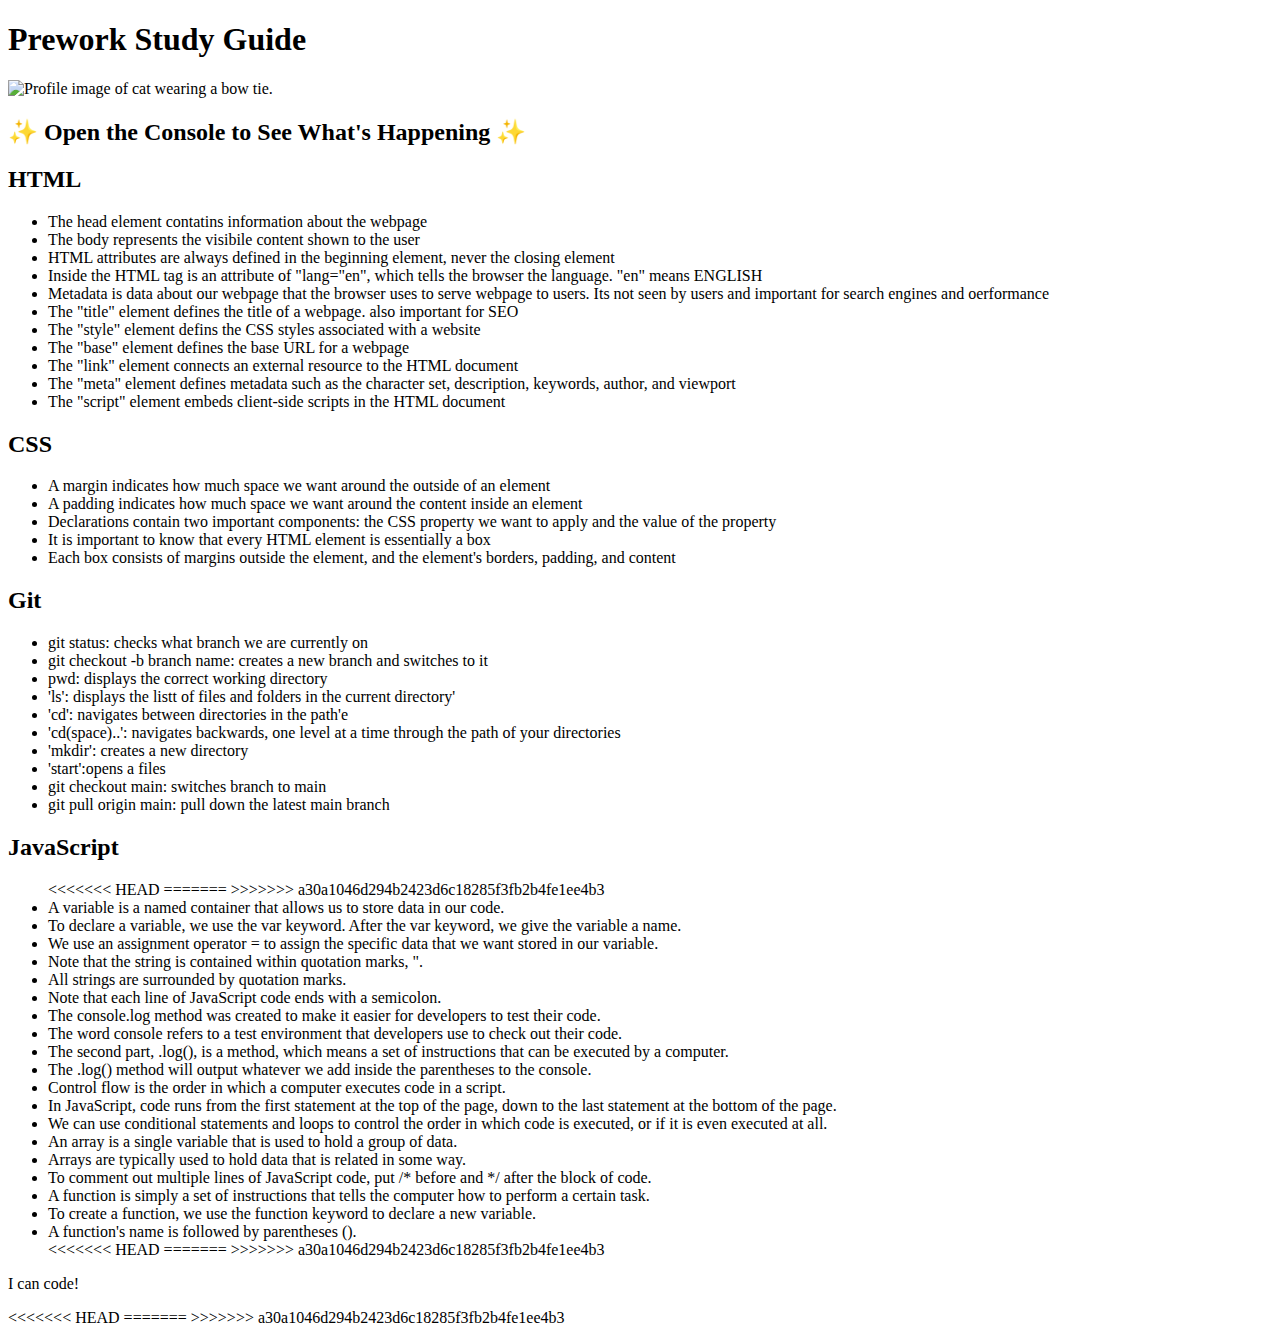
==== index.html @ ba8fce00 "Added new files" ====
<!DOCTYPE html>
<html lang="en">
  <head>
    <meta charset="UTF-8" />
    <meta http-equiv="X-UA-Compatible" content="IE=edge" />
    <meta name="viewport" content="width=device-width, initial-scale=1.0" />
    <link rel="stylesheet" href="./assets/style.css">
    <title>Prework Study Guide</title>
  </head>
  <body>
    <header id="top">
      <h1>Prework Study Guide</h1>
      <img src="./assets/bowtie-cat.png" alt="Profile image of cat wearing a bow tie." />
      <h2>✨ Open the Console to See What's Happening ✨</h2>
    </header>
    <main>
      
    
      <section class="card" id="html-section">
        
        <h2>HTML</h2>

        <ul>

          <li>The head element contatins information about the webpage</li>
          <li>The body represents the visibile content shown to the user</li>
          <li>HTML attributes are always defined in the beginning element, never the closing element</li>
          <li>Inside the HTML tag is an attribute of "lang="en", which tells the browser the language. "en" means ENGLISH</li>
          <li>Metadata is data about our webpage that the browser uses to serve webpage to users. Its not seen by users and important for search engines and oerformance</li>
          <li>The "title" element defines the title of a webpage. also important for SEO</li>
          <li>The "style" element defins the CSS styles associated with a website</li>
          <li>The "base" element defines the base URL for a webpage</li>
          <li>The "link" element connects an external resource to the HTML document</li>
          <li>The "meta" element defines metadata such as the character set, description, keywords, author, and viewport</li>
          <li>The "script" element embeds client-side scripts in the HTML document</li>
        </ul>


      </section>

      <section class="card" id="css-section">

        <h2>CSS</h2>

        <ul>

          <li>A margin indicates how much space we want around the outside of an element</li>
          <li>A padding indicates how much space we want around the content inside an element</li>
          <li>Declarations contain two important components: the CSS property we want to apply and the value of the property</li>
          <li>It is important to know that every HTML element is essentially a box</li>
          <li>Each box consists of margins outside the element, and the element's borders, padding, and content</li>
        
        </ul>

      </section>


      <section class="card" id="git-section">

        <h2>Git</h2>

        <ul>

          <li>git status: checks what branch we are currently on</li>
          <li>git checkout -b branch name: creates a new branch and switches to it</li>
          <li>pwd: displays the correct working directory</li>
          <li>'ls': displays the listt of files and folders in the current directory'</li>
          <li>'cd': navigates between directories in the path'e</li>
          <li>'cd(space)..': navigates backwards, one level at a time through the path of your directories</li>
          <li>'mkdir': creates a new directory</li>
          <li>'start':opens a files</li>
          <li>git checkout main: switches branch to main</li>
          <li>git pull origin main: pull down the latest main branch</li>
                   
        </ul>

      </section>


      <section class="card" id="javascript-section">

        <h2>JavaScript</h2>

        <ul>
<<<<<<< HEAD
=======

          
        
>>>>>>> a30a1046d294b2423d6c18285f3fb2b4fe1ee4b3
          <li>A variable is a named container that allows us to store data in our code.</li>
          <li>To declare a variable, we use the var keyword. After the var keyword, we give the variable a name.</li>
          <li>We use an assignment operator = to assign the specific data that we want stored in our variable.</li>
          <li>Note that the string is contained within quotation marks, ".</li>
          <li>All strings are surrounded by quotation marks.</li>
          <li>Note that each line of JavaScript code ends with a semicolon.</li>
          <li>The console.log method was created to make it easier for developers to test their code.</li>
          <li>The word console refers to a test environment that developers use to check out their code.</li>
          <li>The second part, .log(), is a method, which means a set of instructions that can be executed by a computer.</li>
          <li>The .log() method will output whatever we add inside the parentheses to the console.</li>
          <li>Control flow is the order in which a computer executes code in a script.</li>
          <li>In JavaScript, code runs from the first statement at the top of the page, down to the last statement at the bottom of the page.</li>
          <li>We can use conditional statements and loops to control the order in which code is executed, or if it is even executed at all.</li>
          <li>An array is a single variable that is used to hold a group of data.</li>
          <li>Arrays are typically used to hold data that is related in some way.</li>
          <li>To comment out multiple lines of JavaScript code, put /* before and */ after the block of code.</li>
          <li>A function is simply a set of instructions that tells the computer how to perform a certain task.</li>
          <li>To create a function, we use the function keyword to declare a new variable.</li>
          <li>A function's name is followed by parentheses ().</li>
<<<<<<< HEAD
=======

>>>>>>> a30a1046d294b2423d6c18285f3fb2b4fe1ee4b3

        </ul>

      </section>

    </main>

    <footer>
      <p>I can code!</p>
    </footer>
<<<<<<< HEAD
    
=======

>>>>>>> a30a1046d294b2423d6c18285f3fb2b4fe1ee4b3
    <script src="./assets/script.js"></script>

  </body>
</html>
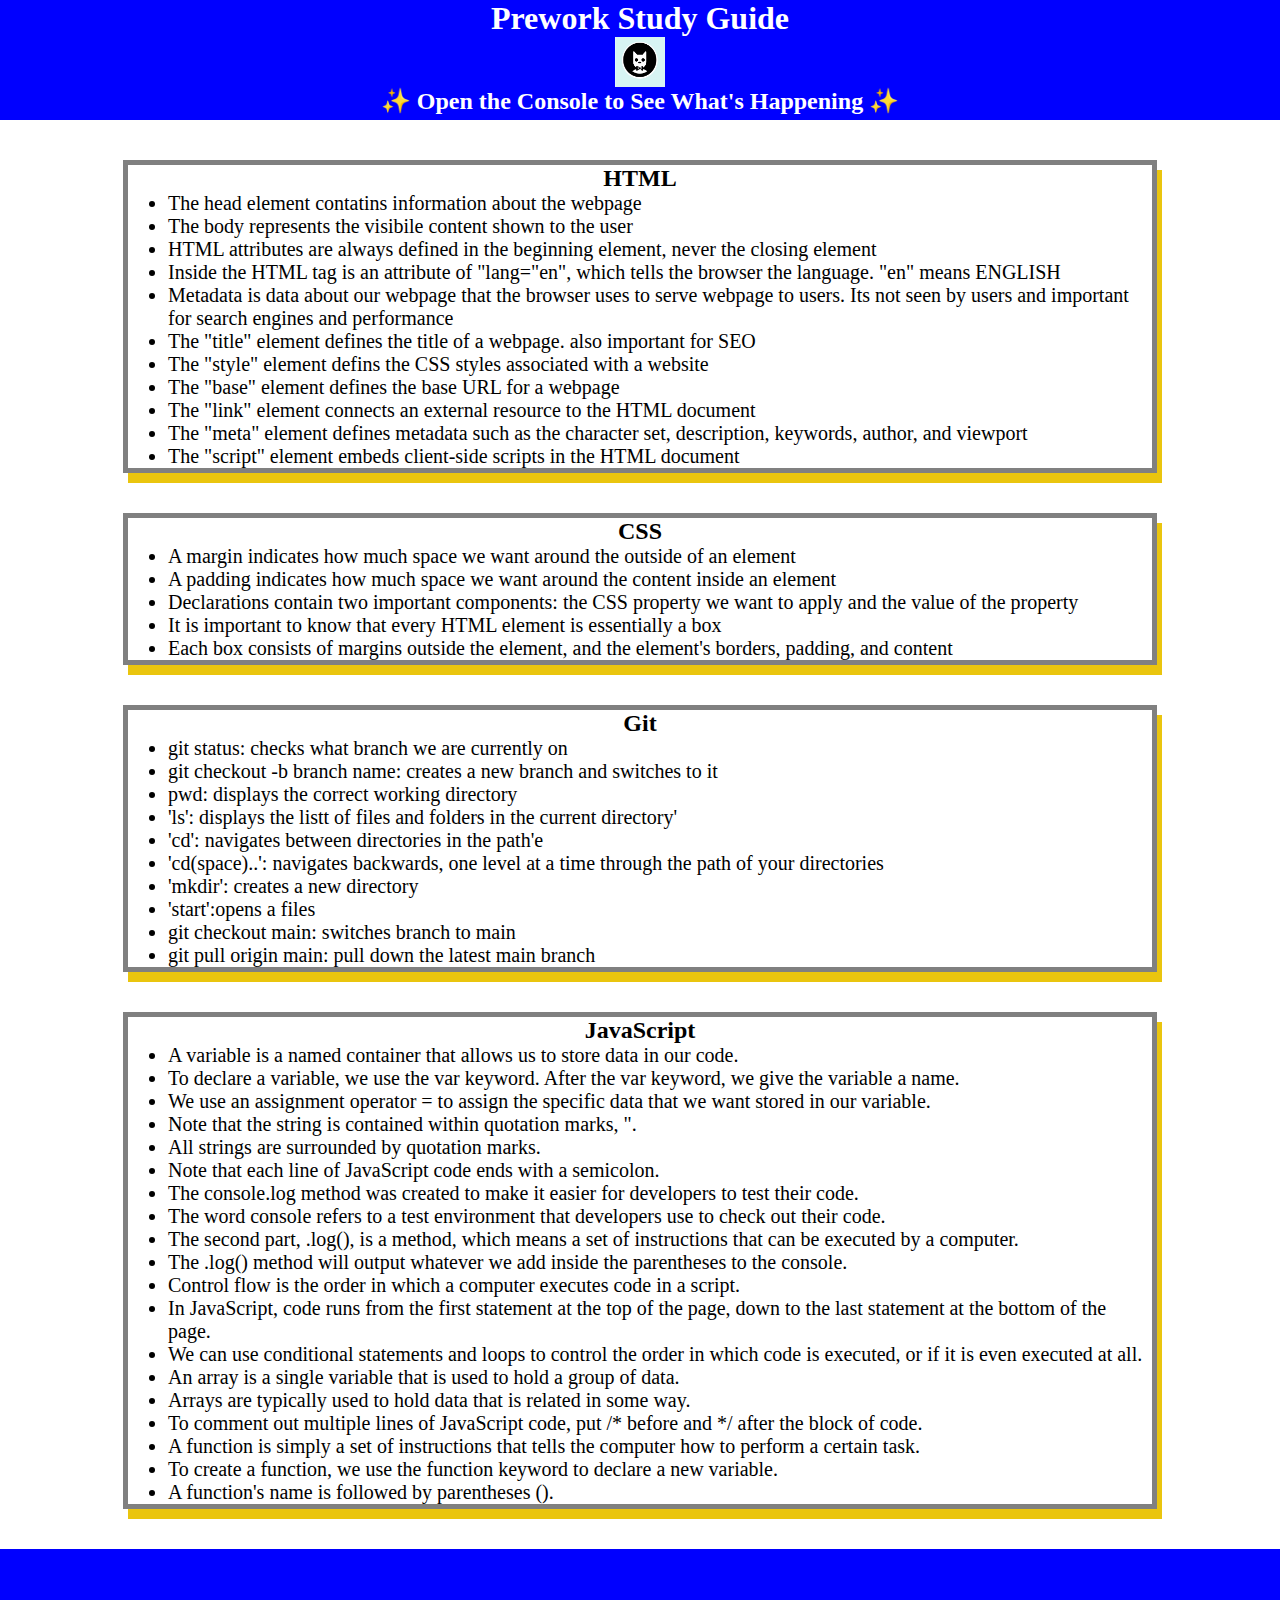
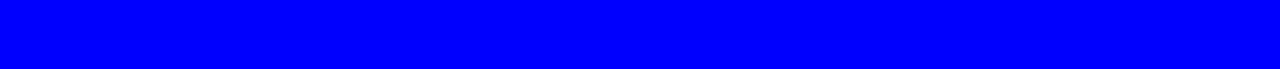
==== commit 4bc644d5: "restructure" ====
--- a/index.html
+++ b/index.html
@@ -26,7 +26,7 @@
           <li>The body represents the visibile content shown to the user</li>
           <li>HTML attributes are always defined in the beginning element, never the closing element</li>
           <li>Inside the HTML tag is an attribute of "lang="en", which tells the browser the language. "en" means ENGLISH</li>
-          <li>Metadata is data about our webpage that the browser uses to serve webpage to users. Its not seen by users and important for search engines and oerformance</li>
+          <li>Metadata is data about our webpage that the browser uses to serve webpage to users. Its not seen by users and important for search engines and performance</li>
           <li>The "title" element defines the title of a webpage. also important for SEO</li>
           <li>The "style" element defins the CSS styles associated with a website</li>
           <li>The "base" element defines the base URL for a webpage</li>
@@ -82,12 +82,6 @@
         <h2>JavaScript</h2>
 
         <ul>
-<<<<<<< HEAD
-=======
-
-          
-        
->>>>>>> a30a1046d294b2423d6c18285f3fb2b4fe1ee4b3
           <li>A variable is a named container that allows us to store data in our code.</li>
           <li>To declare a variable, we use the var keyword. After the var keyword, we give the variable a name.</li>
           <li>We use an assignment operator = to assign the specific data that we want stored in our variable.</li>
@@ -107,11 +101,6 @@
           <li>A function is simply a set of instructions that tells the computer how to perform a certain task.</li>
           <li>To create a function, we use the function keyword to declare a new variable.</li>
           <li>A function's name is followed by parentheses ().</li>
-<<<<<<< HEAD
-=======
-
->>>>>>> a30a1046d294b2423d6c18285f3fb2b4fe1ee4b3
-
         </ul>
 
       </section>
@@ -119,13 +108,9 @@
     </main>
 
     <footer>
-      <p>I can code!</p>
+      
     </footer>
-<<<<<<< HEAD
     
-=======
-
->>>>>>> a30a1046d294b2423d6c18285f3fb2b4fe1ee4b3
     <script src="./assets/script.js"></script>
 
   </body>
--- a/assets/style.css
+++ b/assets/style.css
@@ -0,0 +1,42 @@
+* {
+    margin: 0;
+    padding: 0;
+}
+
+header,
+footer {
+    width: 100%;
+    height: 120px;
+    background-color: blue;
+    color: white;
+}
+
+h1,
+h2 {
+    text-align: center;
+}
+
+img {
+    display: block;
+    height: 50px;
+    width: 50px;
+    margin-left: auto;
+    margin-right: auto;
+}
+
+ul {
+    padding-left: 40px;
+    font-size: 20px;
+}
+
+p {
+    text-align: center;
+    font-size: 30px;
+  }
+
+  .card {
+    width: 80%;
+    margin: 40px auto;
+    border: 5px solid gray;
+    box-shadow: 5px 10px #EAC50E;
+  }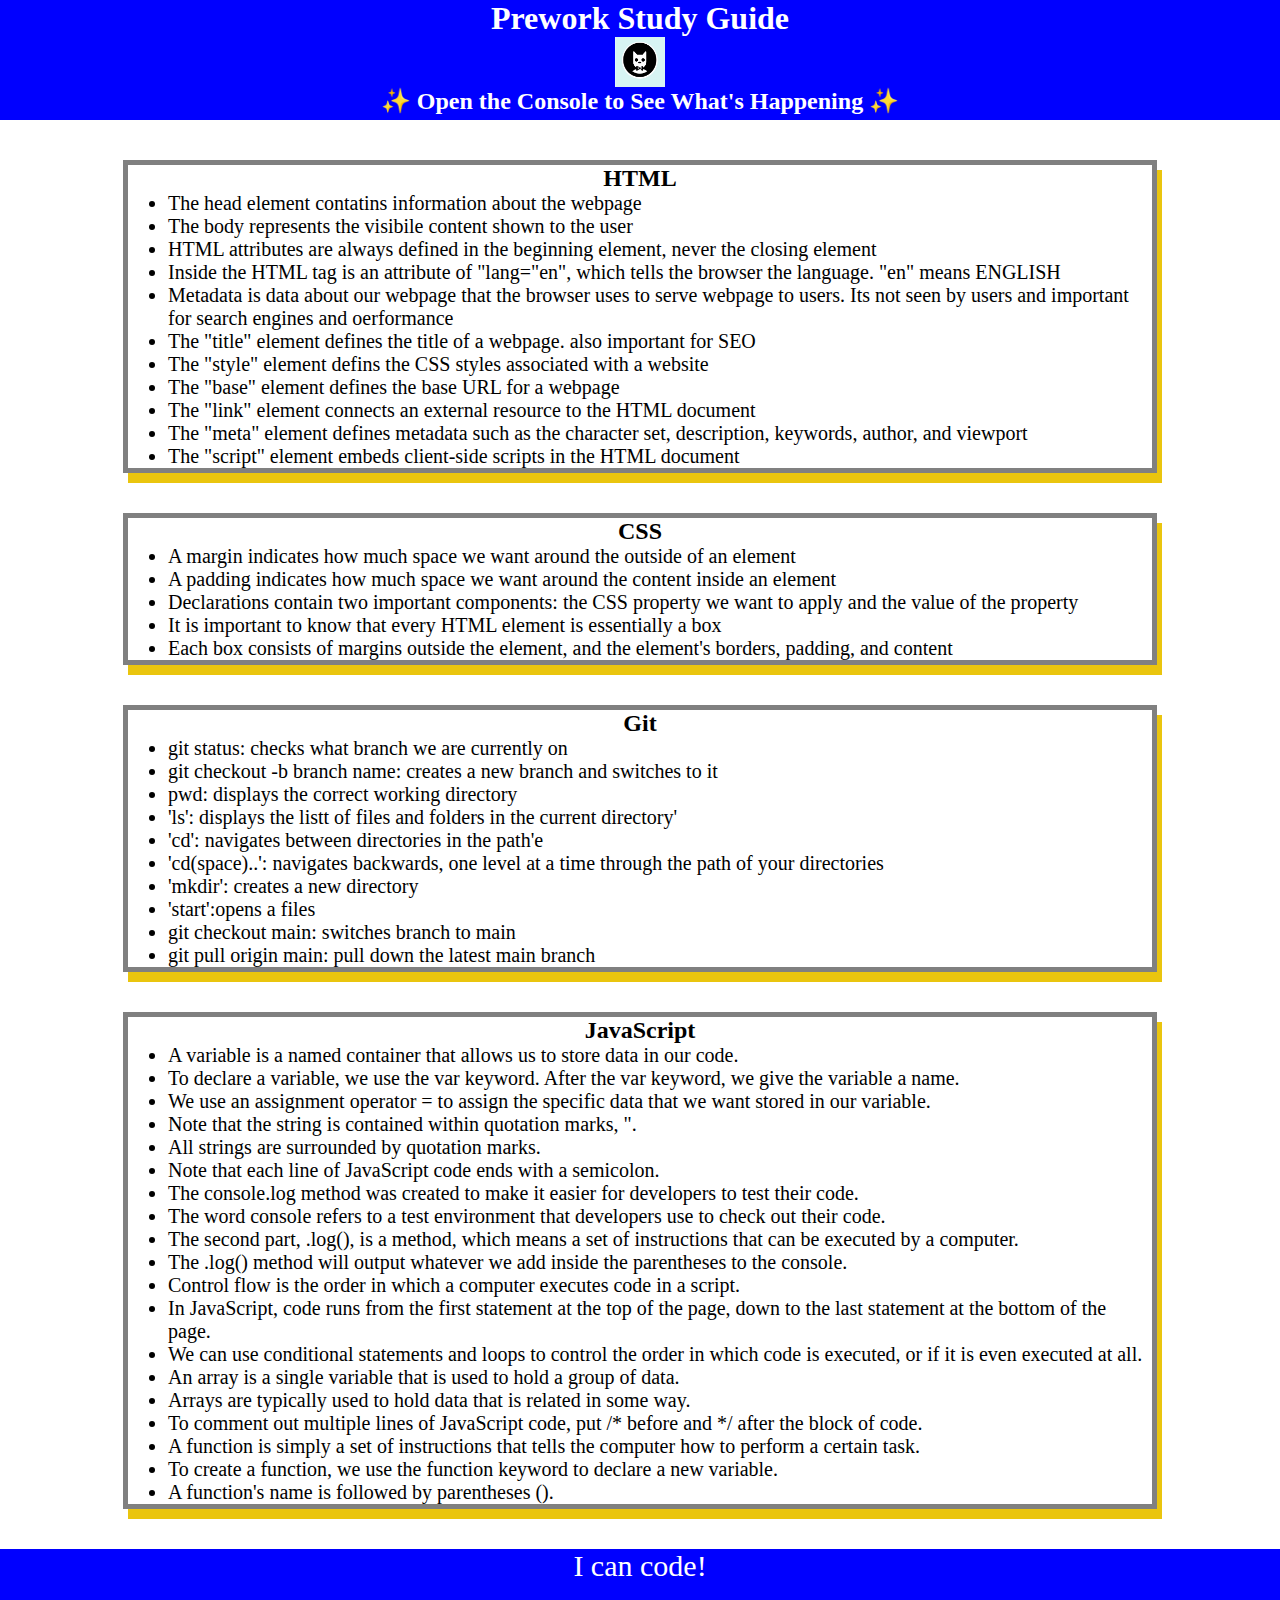
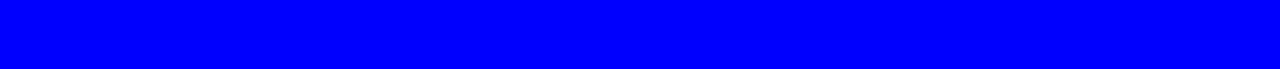
==== commit 85e729d3: "Merge branch 'main' of github.com:ademolaalashe/prework-study-guide" ====
--- a/index.html
+++ b/index.html
@@ -26,7 +26,7 @@
           <li>The body represents the visibile content shown to the user</li>
           <li>HTML attributes are always defined in the beginning element, never the closing element</li>
           <li>Inside the HTML tag is an attribute of "lang="en", which tells the browser the language. "en" means ENGLISH</li>
-          <li>Metadata is data about our webpage that the browser uses to serve webpage to users. Its not seen by users and important for search engines and performance</li>
+          <li>Metadata is data about our webpage that the browser uses to serve webpage to users. Its not seen by users and important for search engines and oerformance</li>
           <li>The "title" element defines the title of a webpage. also important for SEO</li>
           <li>The "style" element defins the CSS styles associated with a website</li>
           <li>The "base" element defines the base URL for a webpage</li>
@@ -101,6 +101,7 @@
           <li>A function is simply a set of instructions that tells the computer how to perform a certain task.</li>
           <li>To create a function, we use the function keyword to declare a new variable.</li>
           <li>A function's name is followed by parentheses ().</li>
+
         </ul>
 
       </section>
@@ -108,7 +109,7 @@
     </main>
 
     <footer>
-      
+      <p>I can code!</p>
     </footer>
     
     <script src="./assets/script.js"></script>
